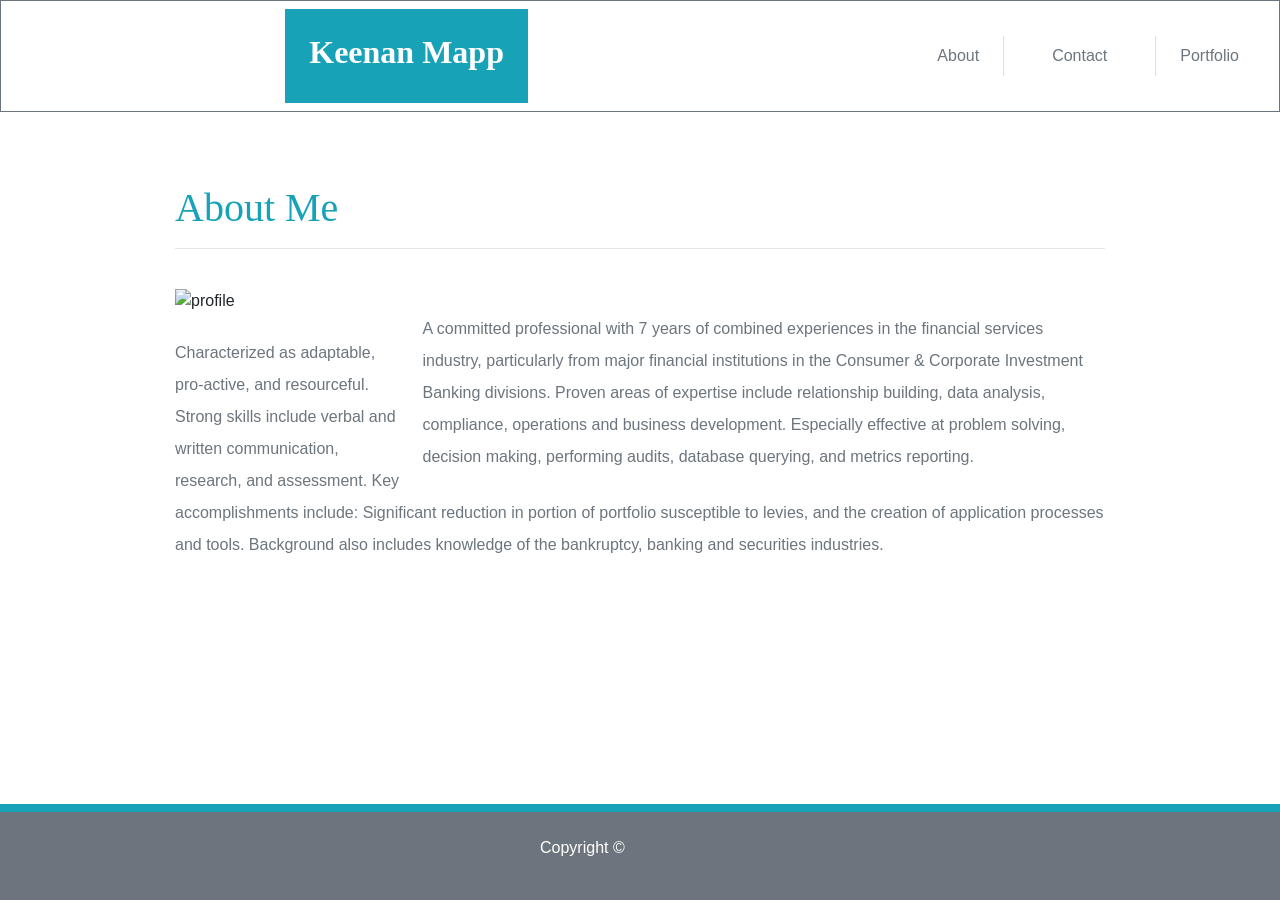
==== index.html @ c5ecc9cc "alomst there" ====
<!DOCTYPE html>
<html lang="en">
<head>
    <meta charset="UTF-8">
    <meta name="viewport" content="width=device-width, initial-scale=1.0">
    <meta http-equiv="X-UA-Compatible" content="ie=edge">
    <link rel="stylesheet" href="https://stackpath.bootstrapcdn.com/bootstrap/4.3.1/css/bootstrap.min.css" integrity="sha384-ggOyR0iXCbMQv3Xipma34MD+dH/1fQ784/j6cY/iJTQUOhcWr7x9JvoRxT2MZw1T"
        crossorigin="anonymous">
    <title>Document</title> 
</head>
<body style="background-image: url(/Users/keenanmapp/Documents/Bootstrap-Portfolio/texturetastic_gray_@2X.png)">
    <nav class="navbar clearfix bg-white border border-secondary mb-5" style="text-decoration:none">
        <div class="bg-info text-white p-4 my-0" style="margin-left: 21.53%"><h2 style="font-weight:bold; font-family: Georgia, 'Times New Roman', Times, serif">Keenan Mapp</header></div>
        <div class="navbar-text text-secondary border-right font-weight-lighter px-4 ml-auto"> <a class="text-secondary" style="text-decoration:none;" href="index.html">About</a></div>
        <div class="navbar-text text-secondary font-weight-lighter px-4 ml-4"><a  class="text-secondary" style="text-decoration:none"; href="contact.html">Contact</a></div>
        <div class="navbar-text text-secondary border-left font-weight-lighter px-4 ml-4"><a class="text-secondary" style="text-decoration:none" href="portfolio.html">Portfolio</a></div>
    </nav>
    <div class="container clearfix mt-5" style="max-width: 960px">
        <section class="row bg-white">
            <div class=" mt-4 col-12">
                <h1 style="font-family: Georgia, 'Times New Roman', Times, serif" class="text-info">About Me</h1>
                <div> <hr style="max-width:85"></div>
                <img  class="my-4" style="width:200px "src="/Users/keenanmapp/Documents/Bootstrap-Portfolio/profile_slack.jpg" alt="profile">
                <p  style="font-family:Arial, Helvetica, sans-serif; line-height: 2.0"class="col-9 mt-5 float-right text-secondary font-weight-lighter">
                    A committed professional with 7 years of combined experiences in the financial services industry, particularly from
                    major financial institutions in the Consumer & Corporate Investment Banking divisions. Proven areas of expertise
                    include relationship building, data analysis, compliance, operations and business development. Especially effective
                    at
                    problem solving, decision making, performing audits, database querying, and metrics reporting.</p> 
                
                <p style="font-family:Arial, Helvetica, sans-serif; line-height: 2.0"class="text-secondary font-weight-lighter mb-5">
                    Characterized as adaptable, pro-active, and resourceful. Strong skills include verbal and written communication,
                    research, and assessment. Key accomplishments include: Significant reduction in portion of portfolio susceptible to
                    levies, and the creation of application processes and tools. Background also includes knowledge of the bankruptcy,
                    banking and securities industries.
                </p>
            </div>
        </section> 
    </div>
</body>
<footer class="fixed-bottom bg-secondary clearfix text-white py-4 border-info" style="border-top: solid 8px">
        <p class="mx-auto" style="width: 200px">Copyright &copy</p>
</footer>
</html>
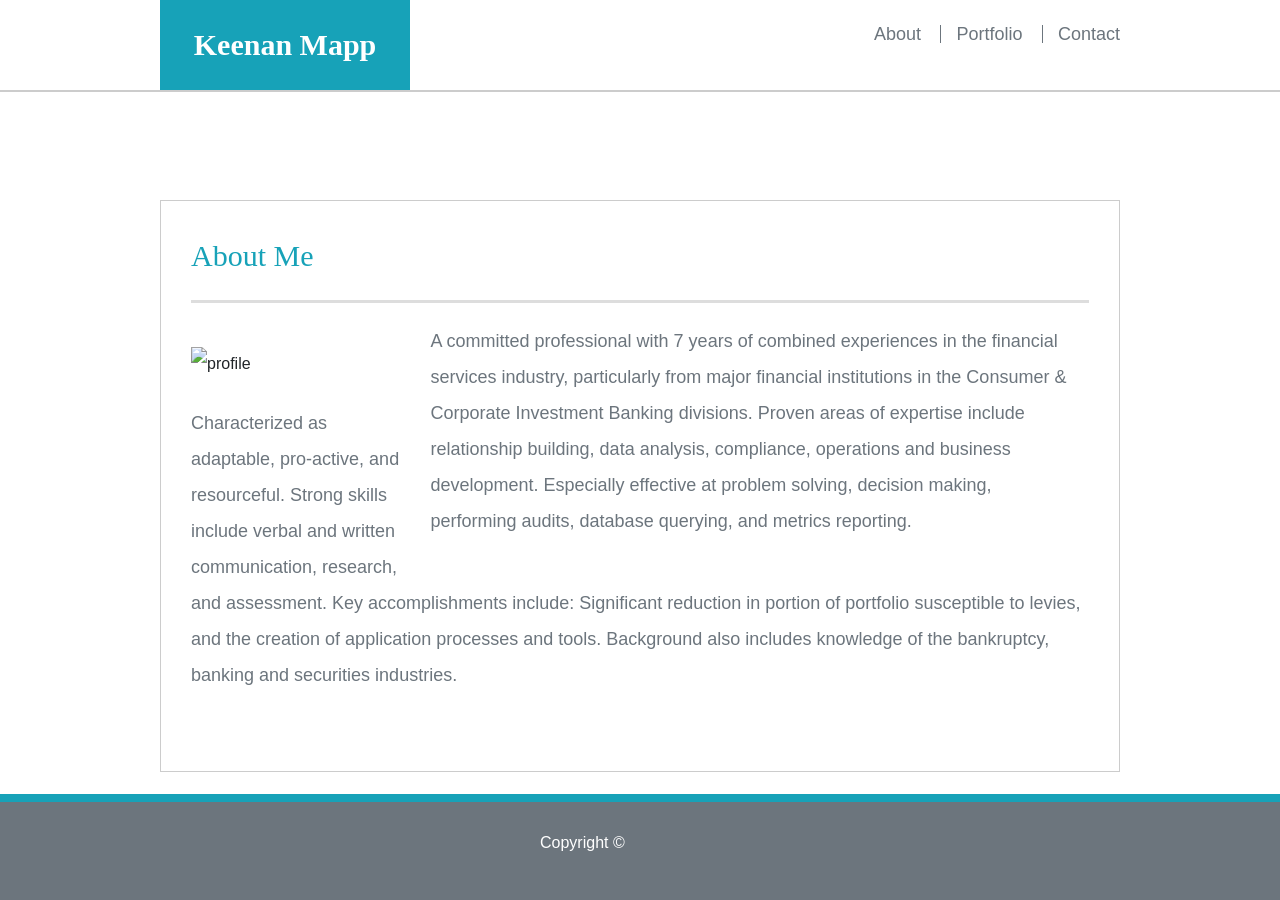
==== commit 21375c8d: "final" ====
--- a/index.html
+++ b/index.html
@@ -6,29 +6,35 @@
     <meta http-equiv="X-UA-Compatible" content="ie=edge">
     <link rel="stylesheet" href="https://stackpath.bootstrapcdn.com/bootstrap/4.3.1/css/bootstrap.min.css" integrity="sha384-ggOyR0iXCbMQv3Xipma34MD+dH/1fQ784/j6cY/iJTQUOhcWr7x9JvoRxT2MZw1T"
         crossorigin="anonymous">
-    <title>Document</title> 
+    <title>Keenan Mapp Boostrap Portfolio</title> 
 </head>
-<body style="background-image: url(/Users/keenanmapp/Documents/Bootstrap-Portfolio/texturetastic_gray_@2X.png)">
-    <nav class="navbar clearfix bg-white border border-secondary mb-5" style="text-decoration:none">
-        <div class="bg-info text-white p-4 my-0" style="margin-left: 21.53%"><h2 style="font-weight:bold; font-family: Georgia, 'Times New Roman', Times, serif">Keenan Mapp</header></div>
-        <div class="navbar-text text-secondary border-right font-weight-lighter px-4 ml-auto"> <a class="text-secondary" style="text-decoration:none;" href="index.html">About</a></div>
-        <div class="navbar-text text-secondary font-weight-lighter px-4 ml-4"><a  class="text-secondary" style="text-decoration:none"; href="contact.html">Contact</a></div>
-        <div class="navbar-text text-secondary border-left font-weight-lighter px-4 ml-4"><a class="text-secondary" style="text-decoration:none" href="portfolio.html">Portfolio</a></div>
-    </nav>
-    <div class="container clearfix mt-5" style="max-width: 960px">
-        <section class="row bg-white">
-            <div class=" mt-4 col-12">
-                <h1 style="font-family: Georgia, 'Times New Roman', Times, serif" class="text-info">About Me</h1>
-                <div> <hr style="max-width:85"></div>
-                <img  class="my-4" style="width:200px "src="/Users/keenanmapp/Documents/Bootstrap-Portfolio/profile_slack.jpg" alt="profile">
-                <p  style="font-family:Arial, Helvetica, sans-serif; line-height: 2.0"class="col-9 mt-5 float-right text-secondary font-weight-lighter">
+
+<body style=" line-height: 34px;background-image: url(/Users/keenanmapp/Documents/Bootstrap-Portfolio/texturetastic_gray_@2X.png)">
+   
+    <header class="bg-white"  style="position: fixed; z-index:99; width:100%; margin: 0 0 30px; overflow:auto; border-bottom: 2px solid #cccccc;">
+    <div style="width: 100%; max-width: 960px; margin: 0 auto; clear: both;">
+        <a class="text-white bg-info"style="text-decoration: none;text-align: center;line-height: 90px; float:left; width: 250px; height: 90px; font-family: Georgia, 'Times New Roman', Times, serif; font-size: 30px; font-weight: bold;" href="index.html">Keenan Mapp</a>
+        <nav class="float-right text-secondary" style=" margin-top: 25px;display:inline-block; padding-left:15px; margin-left:15px; line-height:18px; text-decoration: none;">
+            <a class="text-secondary"href="index.html" style="display:inline-block; padding-left:15px; margin-left:15px; line-height:18px; text-decoration: none; font-size: 18px;">About</a>
+            <a class="text-secondary"href="portfolio.html" style="display:inline-block; padding-left:15px; margin-left:15px; line-height:18px; text-decoration: none; border-left: 1px solid;font-size: 18px">Portfolio</a>
+            <a class="text-secondary"href="contact.html" style="display:inline-block; padding-left:15px; margin-left:15px; line-height:18px; text-decoration: none; border-left: 1px solid;font-size: 18px">Contact</a>
+        </nav>
+    </div>
+   </header>
+      
+    <div  style="padding-top: 200px; min-height: calc(100vh - 70px); width: 100%; max-width: 960px; margin: 0 auto; clear: both;">
+        <section style="float:left; width: 100%; max-width: 960px; padding: 30px; margin: 0 0 40px; background: white; border: 1px solid #cccccc">
+                <h1 style=" padding-bottom: 20px; font-size:30px; line-height:49px; border-bottom: 3px solid #dddddd;font-family: Georgia, 'Times New Roman', Times, serif; margin-bottom:20px;" class="text-info">About Me</h1>
+                
+                <img class="my-4" style="width:200px "src="/Users/keenanmapp/Documents/Bootstrap-Portfolio/profile_slack.jpg" alt="profile">
+                <p  style="font-size: 18px;font-family:Arial, Helvetica, sans-serif; line-height: 2.0"class="col-9 mt-9 float-right text-secondary font-weight-lighter">
                     A committed professional with 7 years of combined experiences in the financial services industry, particularly from
                     major financial institutions in the Consumer & Corporate Investment Banking divisions. Proven areas of expertise
                     include relationship building, data analysis, compliance, operations and business development. Especially effective
                     at
                     problem solving, decision making, performing audits, database querying, and metrics reporting.</p> 
                 
-                <p style="font-family:Arial, Helvetica, sans-serif; line-height: 2.0"class="text-secondary font-weight-lighter mb-5">
+                <p style="font-size: 18px;font-family:Arial, Helvetica, sans-serif; line-height: 2.0"class="text-secondary font-weight-lighter mb-5">
                     Characterized as adaptable, pro-active, and resourceful. Strong skills include verbal and written communication,
                     research, and assessment. Key accomplishments include: Significant reduction in portion of portfolio susceptible to
                     levies, and the creation of application processes and tools. Background also includes knowledge of the bankruptcy,
